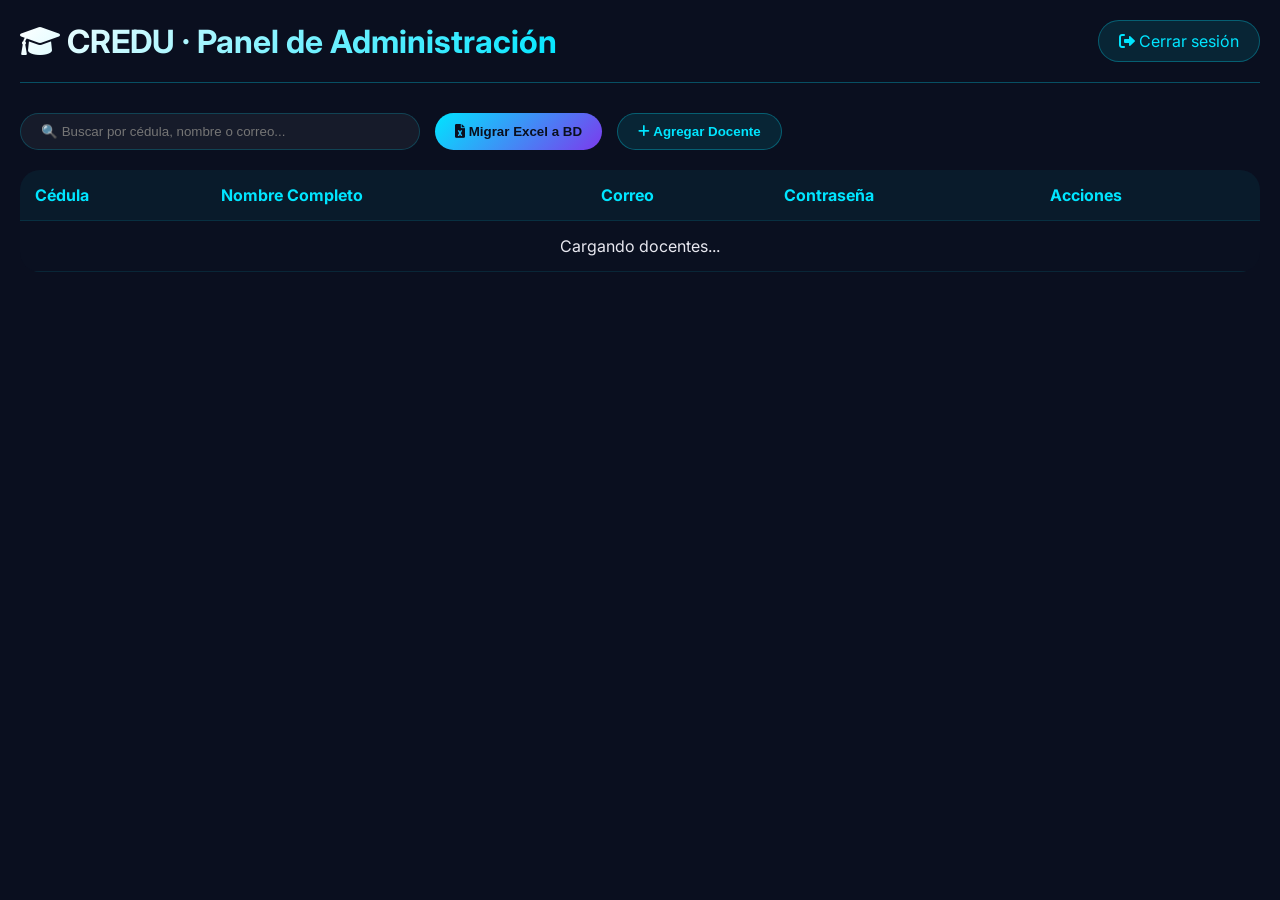
==== templates/admin.html @ 8aa24ecc "Migración de Excel y CRUD completo para docentes" ====
<!DOCTYPE html>
<html lang="es">
<head>
    <meta charset="UTF-8">
    <meta name="viewport" content="width=device-width, initial-scale=1.0">
    <title>CREDU · Panel de Administración</title>
    <link href="https://fonts.googleapis.com/css2?family=Inter:wght@300;400;500;600;700&display=swap" rel="stylesheet">
    <link rel="stylesheet" href="https://cdnjs.cloudflare.com/ajax/libs/font-awesome/6.0.0-beta3/css/all.min.css">
    <style>
        * {
            margin: 0;
            padding: 0;
            box-sizing: border-box;
        }
        body {
            font-family: 'Inter', sans-serif;
            background: #0a0f1f;
            color: #e8e8f0;
        }
        .container {
            max-width: 1400px;
            margin: 0 auto;
            padding: 20px;
        }
        .header {
            display: flex;
            justify-content: space-between;
            align-items: center;
            margin-bottom: 30px;
            padding-bottom: 20px;
            border-bottom: 1px solid rgba(0,229,255,0.3);
        }
        .header h1 {
            background: linear-gradient(135deg, #fff, #00e5ff);
            -webkit-background-clip: text;
            background-clip: text;
            color: transparent;
        }
        .btn-logout {
            background: rgba(0,229,255,0.1);
            border: 1px solid rgba(0,229,255,0.3);
            padding: 10px 20px;
            border-radius: 40px;
            color: #00e5ff;
            text-decoration: none;
        }
        .toolbar {
            display: flex;
            gap: 15px;
            margin-bottom: 20px;
            flex-wrap: wrap;
        }
        .btn {
            padding: 10px 20px;
            border-radius: 40px;
            border: none;
            font-weight: 600;
            cursor: pointer;
            transition: all 0.3s;
        }
        .btn-primary {
            background: linear-gradient(135deg, #00e5ff, #7c3aed);
            color: #0a0f1f;
        }
        .btn-secondary {
            background: rgba(0,229,255,0.1);
            border: 1px solid rgba(0,229,255,0.3);
            color: #00e5ff;
        }
        .search-box {
            flex: 1;
            max-width: 400px;
        }
        .search-box input {
            width: 100%;
            padding: 10px 20px;
            background: rgba(255,255,255,0.05);
            border: 1px solid rgba(0,229,255,0.2);
            border-radius: 40px;
            color: #e8e8f0;
            outline: none;
        }
        table {
            width: 100%;
            border-collapse: collapse;
            background: rgba(10,18,34,0.6);
            border-radius: 20px;
            overflow: hidden;
        }
        th, td {
            padding: 15px;
            text-align: left;
            border-bottom: 1px solid rgba(0,229,255,0.1);
        }
        th {
            color: #00e5ff;
            background: rgba(0,229,255,0.05);
        }
        .actions {
            display: flex;
            gap: 10px;
        }
        .actions button {
            background: none;
            border: none;
            cursor: pointer;
            font-size: 18px;
            padding: 5px;
        }
        .edit-btn { color: #f5c542; }
        .delete-btn { color: #e05a5a; }
        .modal {
            display: none;
            position: fixed;
            top: 0;
            left: 0;
            width: 100%;
            height: 100%;
            background: rgba(0,0,0,0.8);
            justify-content: center;
            align-items: center;
            z-index: 1000;
        }
        .modal-content {
            background: #0a1428;
            border-radius: 32px;
            padding: 30px;
            width: 100%;
            max-width: 500px;
            border: 1px solid rgba(0,229,255,0.3);
        }
        .modal-content h3 {
            margin-bottom: 20px;
            color: #00e5ff;
        }
        .modal-content input {
            width: 100%;
            padding: 12px;
            margin-bottom: 15px;
            background: rgba(255,255,255,0.05);
            border: 1px solid rgba(0,229,255,0.2);
            border-radius: 40px;
            color: #e8e8f0;
            outline: none;
        }
        .modal-actions {
            display: flex;
            gap: 15px;
            justify-content: flex-end;
        }
        .file-input {
            display: none;
        }
        .result-message {
            position: fixed;
            bottom: 20px;
            right: 20px;
            background: #10b981;
            color: white;
            padding: 12px 24px;
            border-radius: 40px;
            display: none;
            z-index: 1000;
        }
        @media (max-width: 768px) {
            .container { padding: 15px; }
            th, td { padding: 10px; font-size: 12px; }
            .toolbar { flex-direction: column; }
            .search-box { max-width: 100%; }
        }
    </style>
</head>
<body>
    <div class="container">
        <div class="header">
            <h1><i class="fas fa-graduation-cap"></i> CREDU · Panel de Administración</h1>
            <a href="/admin/logout" class="btn-logout"><i class="fas fa-sign-out-alt"></i> Cerrar sesión</a>
        </div>

        <div class="toolbar">
            <div class="search-box">
                <input type="text" id="searchInput" placeholder="🔍 Buscar por cédula, nombre o correo...">
            </div>
            <button class="btn btn-primary" id="migrarBtn">
                <i class="fas fa-file-excel"></i> Migrar Excel a BD
            </button>
            <button class="btn btn-secondary" id="agregarBtn">
                <i class="fas fa-plus"></i> Agregar Docente
            </button>
        </div>

        <div style="overflow-x: auto;">
            <table id="docentesTable">
                <thead>
                    <tr>
                        <th>Cédula</th>
                        <th>Nombre Completo</th>
                        <th>Correo</th>
                        <th>Contraseña</th>
                        <th>Acciones</th>
                    </tr>
                </thead>
                <tbody id="docentesBody">
                    <tr><td colspan="5" style="text-align:center;">Cargando docentes...</td></tr>
                </tbody>
            </table>
        </div>
    </div>

    <!-- Modal para agregar/editar -->
    <div id="modal" class="modal">
        <div class="modal-content">
            <h3 id="modalTitle">Agregar Docente</h3>
            <input type="text" id="modalCedula" placeholder="Cédula">
            <input type="text" id="modalNombre" placeholder="Nombre Completo">
            <input type="email" id="modalCorreo" placeholder="Correo">
            <input type="text" id="modalContrasena" placeholder="Contraseña">
            <div class="modal-actions">
                <button class="btn btn-secondary" id="modalCancelBtn">Cancelar</button>
                <button class="btn btn-primary" id="modalSaveBtn">Guardar</button>
            </div>
        </div>
    </div>

    <!-- Input file oculto para migrar Excel -->
    <input type="file" id="excelFile" class="file-input" accept=".xlsx, .xls">

    <!-- Mensaje de resultado -->
    <div id="resultMessage" class="result-message"></div>

    <script>
        let editingCedula = null;

        // Cargar docentes
        async function cargarDocentes() {
            const search = document.getElementById('searchInput').value;
            const response = await fetch(`/api/docentes?search=${encodeURIComponent(search)}`);
            const docentes = await response.json();
            
            const tbody = document.getElementById('docentesBody');
            if (docentes.length === 0) {
                tbody.innerHTML = '<tr><td colspan="5" style="text-align:center;">No hay docentes registrados</td></tr>';
                return;
            }
            
            tbody.innerHTML = docentes.map(d => `
                <tr>
                    <td>${d.cedula}</td>
                    <td>${d.nombre_completo}</td>
                    <td>${d.correo}</td>
                    <td>••••••••</td>
                    <td class="actions">
                        <button class="edit-btn" onclick="editarDocente('${d.cedula}', '${escapeHtml(d.nombre_completo)}', '${escapeHtml(d.correo)}')">
                            <i class="fas fa-edit"></i>
                        </button>
                        <button class="delete-btn" onclick="eliminarDocente('${d.cedula}')">
                            <i class="fas fa-trash"></i>
                        </button>
                    </td>
                </tr>
            `).join('');
        }

        function escapeHtml(str) {
            return str.replace(/['"]/g, '&quot;');
        }

        // Agregar docente
        document.getElementById('agregarBtn').onclick = () => {
            editingCedula = null;
            document.getElementById('modalTitle').innerText = 'Agregar Docente';
            document.getElementById('modalCedula').value = '';
            document.getElementById('modalNombre').value = '';
            document.getElementById('modalCorreo').value = '';
            document.getElementById('modalContrasena').value = '';
            document.getElementById('modalCedula').disabled = false;
            document.getElementById('modal').style.display = 'flex';
        };

        function editarDocente(cedula, nombre, correo) {
            editingCedula = cedula;
            document.getElementById('modalTitle').innerText = 'Editar Docente';
            document.getElementById('modalCedula').value = cedula;
            document.getElementById('modalNombre').value = nombre;
            document.getElementById('modalCorreo').value = correo;
            document.getElementById('modalContrasena').value = '';
            document.getElementById('modalCedula').disabled = true;
            document.getElementById('modal').style.display = 'flex';
        }

        // Guardar (agregar o editar)
        document.getElementById('modalSaveBtn').onclick = async () => {
            const data = {
                cedula: document.getElementById('modalCedula').value,
                nombre_completo: document.getElementById('modalNombre').value,
                correo: document.getElementById('modalCorreo').value,
                contrasena: document.getElementById('modalContrasena').value
            };
            
            if (!data.cedula || !data.nombre_completo || !data.correo || !data.contrasena) {
                mostrarMensaje('❌ Todos los campos son obligatorios', 'error');
                return;
            }
            
            let response;
            if (editingCedula) {
                response = await fetch(`/api/docentes/${editingCedula}`, {
                    method: 'PUT',
                    headers: { 'Content-Type': 'application/json' },
                    body: JSON.stringify(data)
                });
            } else {
                response = await fetch('/api/docentes', {
                    method: 'POST',
                    headers: { 'Content-Type': 'application/json' },
                    body: JSON.stringify(data)
                });
            }
            
            if (response.ok) {
                mostrarMensaje('✅ Docente guardado correctamente', 'success');
                document.getElementById('modal').style.display = 'none';
                cargarDocentes();
            } else {
                const error = await response.json();
                mostrarMensaje(`❌ Error: ${error.error}`, 'error');
            }
        };

        // Eliminar docente
        async function eliminarDocente(cedula) {
            if (!confirm(`¿Eliminar al docente con cédula ${cedula}?`)) return;
            
            const response = await fetch(`/api/docentes/${cedula}`, { method: 'DELETE' });
            if (response.ok) {
                mostrarMensaje('✅ Docente eliminado', 'success');
                cargarDocentes();
            } else {
                mostrarMensaje('❌ Error al eliminar', 'error');
            }
        }

        // Migrar Excel
        document.getElementById('migrarBtn').onclick = () => {
            document.getElementById('excelFile').click();
        };

        document.getElementById('excelFile').onchange = async (e) => {
            const file = e.target.files[0];
            if (!file) return;
            
            mostrarMensaje('📤 Subiendo archivo...', 'info');
            
            const formData = new FormData();
            formData.append('excel', file);
            
            try {
                const response = await fetch('/api/migrar-excel', {
                    method: 'POST',
                    body: formData
                });
                
                const result = await response.json();
                
                if (result.error) {
                    mostrarMensaje(`❌ ${result.error}`, 'error');
                } else {
                    mostrarMensaje(`✅ ${result.mensaje}: ${result.migrados} docentes migrados, ${result.errores} errores`, 'success');
                    cargarDocentes();
                }
            } catch (error) {
                mostrarMensaje('❌ Error al subir el archivo', 'error');
            }
            
            document.getElementById('excelFile').value = '';
        };

        // Mostrar mensaje flotante
        function mostrarMensaje(texto, tipo) {
            const msg = document.getElementById('resultMessage');
            msg.textContent = texto;
            msg.style.background = tipo === 'error' ? '#e05a5a' : tipo === 'info' ? '#f5c542' : '#10b981';
            msg.style.display = 'block';
            setTimeout(() => {
                msg.style.display = 'none';
            }, 4000);
        }

        // Cerrar modal
        document.getElementById('modalCancelBtn').onclick = () => {
            document.getElementById('modal').style.display = 'none';
        };
        window.onclick = (e) => {
            if (e.target === document.getElementById('modal')) {
                document.getElementById('modal').style.display = 'none';
            }
        };

        // Buscador en tiempo real
        document.getElementById('searchInput').addEventListener('input', () => {
            cargarDocentes();
        });

        // Cargar datos al iniciar
        cargarDocentes();
    </script>
</body>
</html>
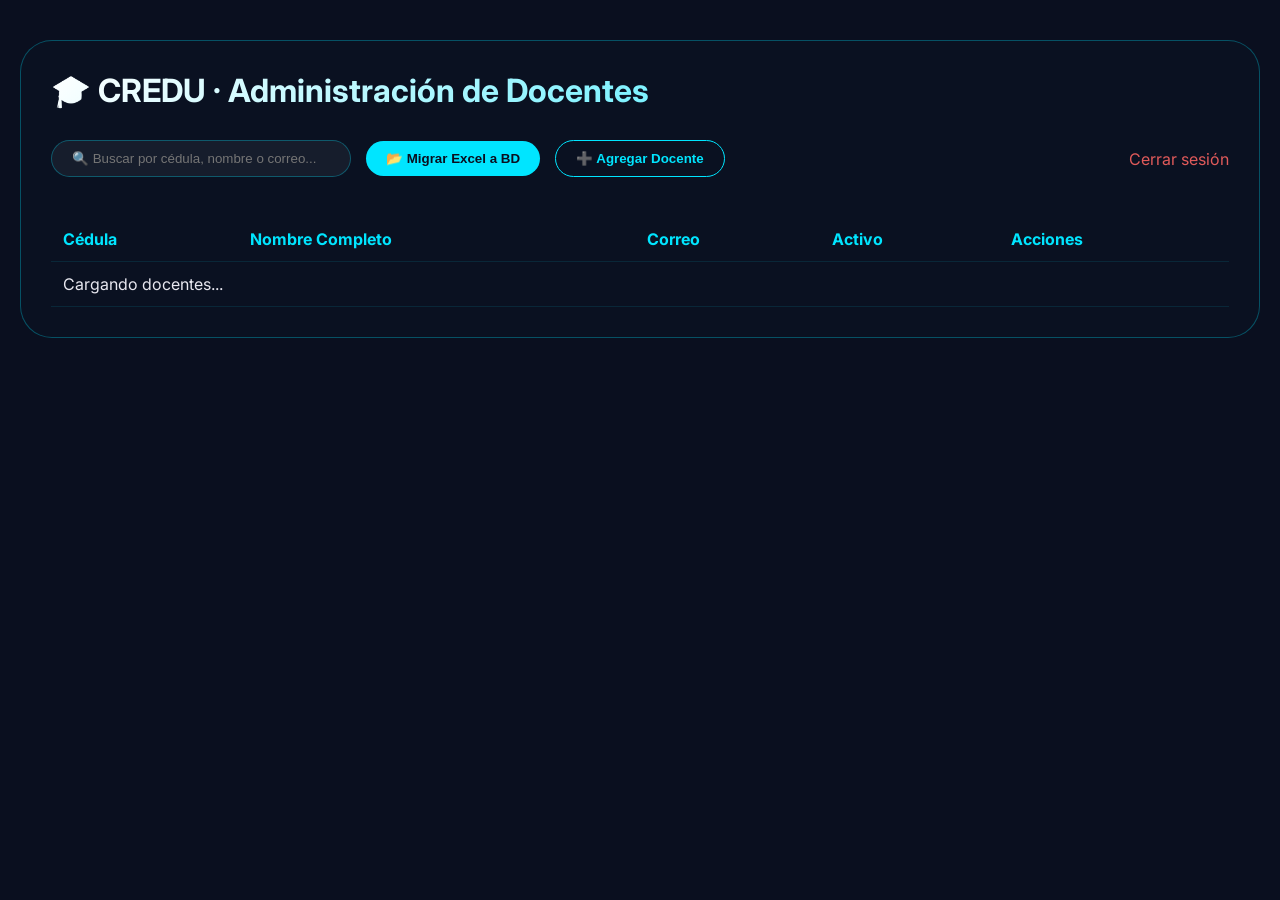
==== commit b604a530: "CREDU admin completo con migración Excel" ====
--- a/templates/admin.html
+++ b/templates/admin.html
@@ -3,406 +3,165 @@
 <head>
     <meta charset="UTF-8">
     <meta name="viewport" content="width=device-width, initial-scale=1.0">
-    <title>CREDU · Panel de Administración</title>
-    <link href="https://fonts.googleapis.com/css2?family=Inter:wght@300;400;500;600;700&display=swap" rel="stylesheet">
-    <link rel="stylesheet" href="https://cdnjs.cloudflare.com/ajax/libs/font-awesome/6.0.0-beta3/css/all.min.css">
+    <title>CREDU · Administración de Docentes</title>
+    <link href="https://fonts.googleapis.com/css2?family=Inter:wght@300;400;600;700&display=swap" rel="stylesheet">
     <style>
-        * {
-            margin: 0;
-            padding: 0;
-            box-sizing: border-box;
-        }
-        body {
-            font-family: 'Inter', sans-serif;
-            background: #0a0f1f;
-            color: #e8e8f0;
-        }
-        .container {
-            max-width: 1400px;
-            margin: 0 auto;
-            padding: 20px;
-        }
-        .header {
-            display: flex;
-            justify-content: space-between;
-            align-items: center;
-            margin-bottom: 30px;
-            padding-bottom: 20px;
-            border-bottom: 1px solid rgba(0,229,255,0.3);
-        }
-        .header h1 {
-            background: linear-gradient(135deg, #fff, #00e5ff);
-            -webkit-background-clip: text;
-            background-clip: text;
-            color: transparent;
-        }
-        .btn-logout {
-            background: rgba(0,229,255,0.1);
-            border: 1px solid rgba(0,229,255,0.3);
-            padding: 10px 20px;
-            border-radius: 40px;
-            color: #00e5ff;
-            text-decoration: none;
-        }
-        .toolbar {
-            display: flex;
-            gap: 15px;
-            margin-bottom: 20px;
-            flex-wrap: wrap;
-        }
-        .btn {
-            padding: 10px 20px;
-            border-radius: 40px;
-            border: none;
-            font-weight: 600;
-            cursor: pointer;
-            transition: all 0.3s;
-        }
-        .btn-primary {
-            background: linear-gradient(135deg, #00e5ff, #7c3aed);
-            color: #0a0f1f;
-        }
-        .btn-secondary {
-            background: rgba(0,229,255,0.1);
-            border: 1px solid rgba(0,229,255,0.3);
-            color: #00e5ff;
-        }
-        .search-box {
-            flex: 1;
-            max-width: 400px;
-        }
-        .search-box input {
-            width: 100%;
-            padding: 10px 20px;
-            background: rgba(255,255,255,0.05);
-            border: 1px solid rgba(0,229,255,0.2);
-            border-radius: 40px;
-            color: #e8e8f0;
-            outline: none;
-        }
-        table {
-            width: 100%;
-            border-collapse: collapse;
-            background: rgba(10,18,34,0.6);
-            border-radius: 20px;
-            overflow: hidden;
-        }
-        th, td {
-            padding: 15px;
-            text-align: left;
-            border-bottom: 1px solid rgba(0,229,255,0.1);
-        }
-        th {
-            color: #00e5ff;
-            background: rgba(0,229,255,0.05);
-        }
-        .actions {
-            display: flex;
-            gap: 10px;
-        }
-        .actions button {
-            background: none;
-            border: none;
-            cursor: pointer;
-            font-size: 18px;
-            padding: 5px;
-        }
+        * { margin: 0; padding: 0; box-sizing: border-box; }
+        body { font-family: 'Inter', sans-serif; background: #0a0f1f; color: #e8e8f0; padding: 40px 20px; }
+        .container { max-width: 1400px; margin: 0 auto; background: rgba(10,18,34,0.9); border-radius: 32px; padding: 30px; border: 1px solid rgba(0,229,255,0.3); }
+        h1 { background: linear-gradient(135deg,#fff,#00e5ff); -webkit-background-clip: text; background-clip: text; color: transparent; margin-bottom: 30px; }
+        .toolbar { display: flex; gap: 15px; margin-bottom: 20px; flex-wrap: wrap; align-items: center; }
+        .btn { padding: 10px 20px; border-radius: 40px; border: none; cursor: pointer; font-weight: 600; background: #00e5ff; color: #0a0f1f; transition: 0.3s; }
+        .btn-outline { background: transparent; border: 1px solid #00e5ff; color: #00e5ff; }
+        .btn:hover { transform: translateY(-2px); box-shadow: 0 5px 15px rgba(0,229,255,0.3); }
+        .search-box input { width: 300px; padding: 10px 20px; background: rgba(255,255,255,0.05); border: 1px solid rgba(0,229,255,0.3); border-radius: 40px; color: #e8e8f0; }
+        table { width: 100%; border-collapse: collapse; margin-top: 20px; }
+        th, td { padding: 12px; text-align: left; border-bottom: 1px solid rgba(0,229,255,0.1); }
+        th { color: #00e5ff; }
+        .edit-btn, .delete-btn { background: none; border: none; cursor: pointer; font-size: 18px; margin: 0 5px; }
         .edit-btn { color: #f5c542; }
         .delete-btn { color: #e05a5a; }
-        .modal {
-            display: none;
-            position: fixed;
-            top: 0;
-            left: 0;
-            width: 100%;
-            height: 100%;
-            background: rgba(0,0,0,0.8);
-            justify-content: center;
-            align-items: center;
-            z-index: 1000;
-        }
-        .modal-content {
-            background: #0a1428;
-            border-radius: 32px;
-            padding: 30px;
-            width: 100%;
-            max-width: 500px;
-            border: 1px solid rgba(0,229,255,0.3);
-        }
-        .modal-content h3 {
-            margin-bottom: 20px;
-            color: #00e5ff;
-        }
-        .modal-content input {
-            width: 100%;
-            padding: 12px;
-            margin-bottom: 15px;
-            background: rgba(255,255,255,0.05);
-            border: 1px solid rgba(0,229,255,0.2);
-            border-radius: 40px;
-            color: #e8e8f0;
-            outline: none;
-        }
-        .modal-actions {
-            display: flex;
-            gap: 15px;
-            justify-content: flex-end;
-        }
-        .file-input {
-            display: none;
-        }
-        .result-message {
-            position: fixed;
-            bottom: 20px;
-            right: 20px;
-            background: #10b981;
-            color: white;
-            padding: 12px 24px;
-            border-radius: 40px;
-            display: none;
-            z-index: 1000;
-        }
-        @media (max-width: 768px) {
-            .container { padding: 15px; }
-            th, td { padding: 10px; font-size: 12px; }
-            .toolbar { flex-direction: column; }
-            .search-box { max-width: 100%; }
-        }
+        .modal { display: none; position: fixed; top: 0; left: 0; width: 100%; height: 100%; background: rgba(0,0,0,0.8); justify-content: center; align-items: center; z-index: 1000; }
+        .modal-content { background: #0a1428; padding: 30px; border-radius: 24px; width: 400px; border: 1px solid rgba(0,229,255,0.3); }
+        .modal-content input { width: 100%; padding: 10px; margin-bottom: 15px; background: rgba(255,255,255,0.05); border: 1px solid rgba(0,229,255,0.3); border-radius: 40px; color: #e8e8f0; }
+        .file-input { display: none; }
+        @media (max-width: 768px) { .container { padding: 20px; } .toolbar { flex-direction: column; } .search-box input { width: 100%; } }
     </style>
 </head>
 <body>
-    <div class="container">
-        <div class="header">
-            <h1><i class="fas fa-graduation-cap"></i> CREDU · Panel de Administración</h1>
-            <a href="/admin/logout" class="btn-logout"><i class="fas fa-sign-out-alt"></i> Cerrar sesión</a>
+<div class="container">
+    <h1>🎓 CREDU · Administración de Docentes</h1>
+
+    <div class="toolbar">
+        <div class="search-box">
+            <input type="text" id="searchInput" placeholder="🔍 Buscar por cédula, nombre o correo...">
         </div>
+        <button class="btn" id="migrarBtn">📂 Migrar Excel a BD</button>
+        <button class="btn btn-outline" id="agregarBtn">➕ Agregar Docente</button>
+        <a href="/admin/logout" style="margin-left: auto; color: #e05a5a; text-decoration: none;">Cerrar sesión</a>
+    </div>
 
-        <div class="toolbar">
-            <div class="search-box">
-                <input type="text" id="searchInput" placeholder="🔍 Buscar por cédula, nombre o correo...">
-            </div>
-            <button class="btn btn-primary" id="migrarBtn">
-                <i class="fas fa-file-excel"></i> Migrar Excel a BD
-            </button>
-            <button class="btn btn-secondary" id="agregarBtn">
-                <i class="fas fa-plus"></i> Agregar Docente
-            </button>
-        </div>
+    <div style="overflow-x: auto;">
+        <table id="docentesTable">
+            <thead><tr><th>Cédula</th><th>Nombre Completo</th><th>Correo</th><th>Activo</th><th>Acciones</th></tr></thead>
+            <tbody id="docentesBody"><tr><td colspan="5">Cargando docentes...</td></tr></tbody>
+        </table>
+    </div>
+</div>
 
-        <div style="overflow-x: auto;">
-            <table id="docentesTable">
-                <thead>
-                    <tr>
-                        <th>Cédula</th>
-                        <th>Nombre Completo</th>
-                        <th>Correo</th>
-                        <th>Contraseña</th>
-                        <th>Acciones</th>
-                    </tr>
-                </thead>
-                <tbody id="docentesBody">
-                    <tr><td colspan="5" style="text-align:center;">Cargando docentes...</td></tr>
-                </tbody>
-            </table>
+<input type="file" id="excelFile" class="file-input" accept=".xlsx,.xls">
+
+<div id="modal" class="modal">
+    <div class="modal-content">
+        <h3 id="modalTitle">Agregar Docente</h3>
+        <input type="text" id="modalCedula" placeholder="Cédula *" autocomplete="off">
+        <input type="text" id="modalNombre" placeholder="Nombre Completo *">
+        <input type="email" id="modalCorreo" placeholder="Correo *">
+        <input type="text" id="modalContrasena" placeholder="Contraseña *">
+        <div style="display: flex; gap: 10px; justify-content: flex-end; margin-top: 20px;">
+            <button class="btn-outline" id="modalCancelBtn">Cancelar</button>
+            <button class="btn" id="modalSaveBtn">Guardar</button>
         </div>
     </div>
+</div>
 
-    <!-- Modal para agregar/editar -->
-    <div id="modal" class="modal">
-        <div class="modal-content">
-            <h3 id="modalTitle">Agregar Docente</h3>
-            <input type="text" id="modalCedula" placeholder="Cédula">
-            <input type="text" id="modalNombre" placeholder="Nombre Completo">
-            <input type="email" id="modalCorreo" placeholder="Correo">
-            <input type="text" id="modalContrasena" placeholder="Contraseña">
-            <div class="modal-actions">
-                <button class="btn btn-secondary" id="modalCancelBtn">Cancelar</button>
-                <button class="btn btn-primary" id="modalSaveBtn">Guardar</button>
-            </div>
-        </div>
-    </div>
+<script>
+    let editingCedula = null;
 
-    <!-- Input file oculto para migrar Excel -->
-    <input type="file" id="excelFile" class="file-input" accept=".xlsx, .xls">
+    async function cargarDocentes() {
+        const search = document.getElementById('searchInput').value;
+        const res = await fetch(`/api/docentes?search=${encodeURIComponent(search)}`);
+        const docentes = await res.json();
+        const tbody = document.getElementById('docentesBody');
+        if (!docentes.length) { tbody.innerHTML = '<tr><td colspan="5">No hay docentes registrados</td></tr>'; return; }
+        tbody.innerHTML = docentes.map(d => `
+            <tr>
+                <td>${escapeHtml(d.cedula)}</td>
+                <td>${escapeHtml(d.nombre_completo)}</td>
+                <td>${escapeHtml(d.correo)}</td>
+                <td>✅</td>
+                <td>
+                    <button class="edit-btn" onclick='editarDocente(${JSON.stringify(d)})'>✏️</button>
+                    <button class="delete-btn" onclick="eliminarDocente('${escapeHtml(d.cedula)}')">🗑️</button>
+                </td>
+            </tr>
+        `).join('');
+    }
 
-    <!-- Mensaje de resultado -->
-    <div id="resultMessage" class="result-message"></div>
+    function escapeHtml(str) { return str.replace(/[&<>]/g, function(m){if(m==='&') return '&amp;'; if(m==='<') return '&lt;'; if(m==='>') return '&gt;'; return m;}); }
 
-    <script>
-        let editingCedula = null;
+    window.editarDocente = (d) => {
+        editingCedula = d.cedula;
+        document.getElementById('modalTitle').innerText = 'Editar Docente';
+        document.getElementById('modalCedula').value = d.cedula;
+        document.getElementById('modalNombre').value = d.nombre_completo;
+        document.getElementById('modalCorreo').value = d.correo;
+        document.getElementById('modalContrasena').value = '';
+        document.getElementById('modalCedula').disabled = true;
+        document.getElementById('modal').style.display = 'flex';
+    };
 
-        // Cargar docentes
-        async function cargarDocentes() {
-            const search = document.getElementById('searchInput').value;
-            const response = await fetch(`/api/docentes?search=${encodeURIComponent(search)}`);
-            const docentes = await response.json();
-            
-            const tbody = document.getElementById('docentesBody');
-            if (docentes.length === 0) {
-                tbody.innerHTML = '<tr><td colspan="5" style="text-align:center;">No hay docentes registrados</td></tr>';
-                return;
-            }
-            
-            tbody.innerHTML = docentes.map(d => `
-                <tr>
-                    <td>${d.cedula}</td>
-                    <td>${d.nombre_completo}</td>
-                    <td>${d.correo}</td>
-                    <td>••••••••</td>
-                    <td class="actions">
-                        <button class="edit-btn" onclick="editarDocente('${d.cedula}', '${escapeHtml(d.nombre_completo)}', '${escapeHtml(d.correo)}')">
-                            <i class="fas fa-edit"></i>
-                        </button>
-                        <button class="delete-btn" onclick="eliminarDocente('${d.cedula}')">
-                            <i class="fas fa-trash"></i>
-                        </button>
-                    </td>
-                </tr>
-            `).join('');
+    window.eliminarDocente = async (cedula) => {
+        if (!confirm('¿Eliminar este docente?')) return;
+        await fetch(`/api/docentes/${cedula}`, { method: 'DELETE' });
+        cargarDocentes();
+    };
+
+    document.getElementById('agregarBtn').onclick = () => {
+        editingCedula = null;
+        document.getElementById('modalTitle').innerText = 'Agregar Docente';
+        document.getElementById('modalCedula').value = '';
+        document.getElementById('modalNombre').value = '';
+        document.getElementById('modalCorreo').value = '';
+        document.getElementById('modalContrasena').value = '';
+        document.getElementById('modalCedula').disabled = false;
+        document.getElementById('modal').style.display = 'flex';
+    };
+
+    document.getElementById('modalSaveBtn').onclick = async () => {
+        const data = {
+            cedula: document.getElementById('modalCedula').value.trim(),
+            nombre_completo: document.getElementById('modalNombre').value.trim(),
+            correo: document.getElementById('modalCorreo').value.trim(),
+            contrasena: document.getElementById('modalContrasena').value.trim()
+        };
+        if (!data.cedula || !data.nombre_completo || !data.correo || !data.contrasena) {
+            alert('Todos los campos son obligatorios');
+            return;
         }
+        let url = '/api/docentes';
+        let method = 'POST';
+        if (editingCedula) { url = `/api/docentes/${editingCedula}`; method = 'PUT'; }
+        const res = await fetch(url, { method, headers: { 'Content-Type': 'application/json' }, body: JSON.stringify(data) });
+        if (res.ok) {
+            document.getElementById('modal').style.display = 'none';
+            cargarDocentes();
+        } else { alert('Error al guardar'); }
+    };
 
-        function escapeHtml(str) {
-            return str.replace(/['"]/g, '&quot;');
-        }
+    document.getElementById('modalCancelBtn').onclick = () => document.getElementById('modal').style.display = 'none';
+    window.onclick = (e) => { if (e.target === document.getElementById('modal')) document.getElementById('modal').style.display = 'none'; };
+    document.getElementById('searchInput').addEventListener('input', cargarDocentes);
 
-        // Agregar docente
-        document.getElementById('agregarBtn').onclick = () => {
-            editingCedula = null;
-            document.getElementById('modalTitle').innerText = 'Agregar Docente';
-            document.getElementById('modalCedula').value = '';
-            document.getElementById('modalNombre').value = '';
-            document.getElementById('modalCorreo').value = '';
-            document.getElementById('modalContrasena').value = '';
-            document.getElementById('modalCedula').disabled = false;
-            document.getElementById('modal').style.display = 'flex';
-        };
+    document.getElementById('migrarBtn').onclick = () => document.getElementById('excelFile').click();
+    document.getElementById('excelFile').onchange = async (e) => {
+        const file = e.target.files[0];
+        if (!file) return;
+        const formData = new FormData();
+        formData.append('excel', file);
+        const btn = document.getElementById('migrarBtn');
+        btn.textContent = '⏳ Subiendo...';
+        btn.disabled = true;
+        const res = await fetch('/api/migrar-excel', { method: 'POST', body: formData });
+        const result = await res.json();
+        alert(result.mensaje || `✅ ${result.migrados} docentes migrados, ${result.errores} errores`);
+        btn.textContent = '📂 Migrar Excel a BD';
+        btn.disabled = false;
+        cargarDocentes();
+        document.getElementById('excelFile').value = '';
+    };
 
-        function editarDocente(cedula, nombre, correo) {
-            editingCedula = cedula;
-            document.getElementById('modalTitle').innerText = 'Editar Docente';
-            document.getElementById('modalCedula').value = cedula;
-            document.getElementById('modalNombre').value = nombre;
-            document.getElementById('modalCorreo').value = correo;
-            document.getElementById('modalContrasena').value = '';
-            document.getElementById('modalCedula').disabled = true;
-            document.getElementById('modal').style.display = 'flex';
-        }
-
-        // Guardar (agregar o editar)
-        document.getElementById('modalSaveBtn').onclick = async () => {
-            const data = {
-                cedula: document.getElementById('modalCedula').value,
-                nombre_completo: document.getElementById('modalNombre').value,
-                correo: document.getElementById('modalCorreo').value,
-                contrasena: document.getElementById('modalContrasena').value
-            };
-            
-            if (!data.cedula || !data.nombre_completo || !data.correo || !data.contrasena) {
-                mostrarMensaje('❌ Todos los campos son obligatorios', 'error');
-                return;
-            }
-            
-            let response;
-            if (editingCedula) {
-                response = await fetch(`/api/docentes/${editingCedula}`, {
-                    method: 'PUT',
-                    headers: { 'Content-Type': 'application/json' },
-                    body: JSON.stringify(data)
-                });
-            } else {
-                response = await fetch('/api/docentes', {
-                    method: 'POST',
-                    headers: { 'Content-Type': 'application/json' },
-                    body: JSON.stringify(data)
-                });
-            }
-            
-            if (response.ok) {
-                mostrarMensaje('✅ Docente guardado correctamente', 'success');
-                document.getElementById('modal').style.display = 'none';
-                cargarDocentes();
-            } else {
-                const error = await response.json();
-                mostrarMensaje(`❌ Error: ${error.error}`, 'error');
-            }
-        };
-
-        // Eliminar docente
-        async function eliminarDocente(cedula) {
-            if (!confirm(`¿Eliminar al docente con cédula ${cedula}?`)) return;
-            
-            const response = await fetch(`/api/docentes/${cedula}`, { method: 'DELETE' });
-            if (response.ok) {
-                mostrarMensaje('✅ Docente eliminado', 'success');
-                cargarDocentes();
-            } else {
-                mostrarMensaje('❌ Error al eliminar', 'error');
-            }
-        }
-
-        // Migrar Excel
-        document.getElementById('migrarBtn').onclick = () => {
-            document.getElementById('excelFile').click();
-        };
-
-        document.getElementById('excelFile').onchange = async (e) => {
-            const file = e.target.files[0];
-            if (!file) return;
-            
-            mostrarMensaje('📤 Subiendo archivo...', 'info');
-            
-            const formData = new FormData();
-            formData.append('excel', file);
-            
-            try {
-                const response = await fetch('/api/migrar-excel', {
-                    method: 'POST',
-                    body: formData
-                });
-                
-                const result = await response.json();
-                
-                if (result.error) {
-                    mostrarMensaje(`❌ ${result.error}`, 'error');
-                } else {
-                    mostrarMensaje(`✅ ${result.mensaje}: ${result.migrados} docentes migrados, ${result.errores} errores`, 'success');
-                    cargarDocentes();
-                }
-            } catch (error) {
-                mostrarMensaje('❌ Error al subir el archivo', 'error');
-            }
-            
-            document.getElementById('excelFile').value = '';
-        };
-
-        // Mostrar mensaje flotante
-        function mostrarMensaje(texto, tipo) {
-            const msg = document.getElementById('resultMessage');
-            msg.textContent = texto;
-            msg.style.background = tipo === 'error' ? '#e05a5a' : tipo === 'info' ? '#f5c542' : '#10b981';
-            msg.style.display = 'block';
-            setTimeout(() => {
-                msg.style.display = 'none';
-            }, 4000);
-        }
-
-        // Cerrar modal
-        document.getElementById('modalCancelBtn').onclick = () => {
-            document.getElementById('modal').style.display = 'none';
-        };
-        window.onclick = (e) => {
-            if (e.target === document.getElementById('modal')) {
-                document.getElementById('modal').style.display = 'none';
-            }
-        };
-
-        // Buscador en tiempo real
-        document.getElementById('searchInput').addEventListener('input', () => {
-            cargarDocentes();
-        });
-
-        // Cargar datos al iniciar
-        cargarDocentes();
-    </script>
+    cargarDocentes();
+</script>
 </body>
 </html>
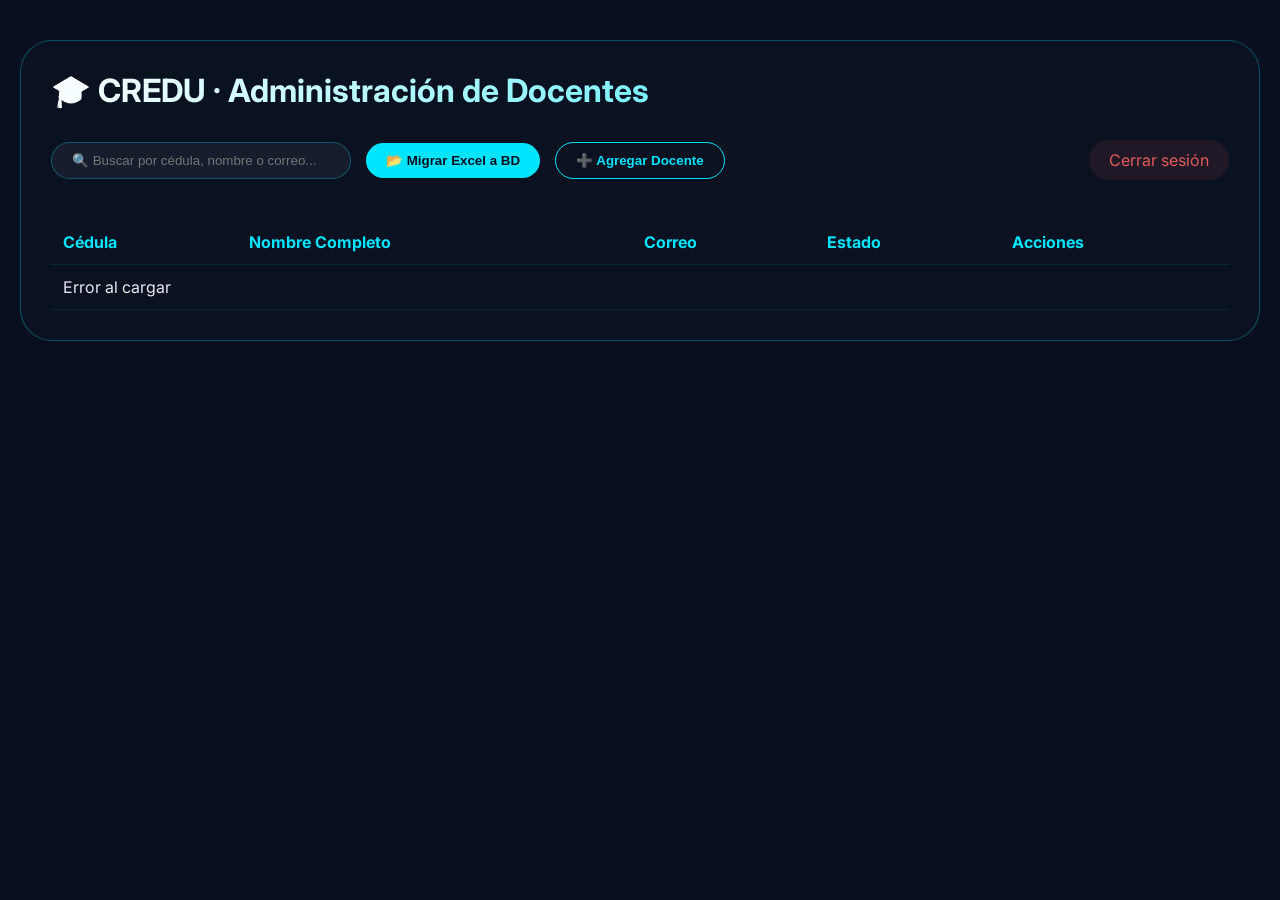
==== commit 54033e9f: "CREDU completo con tabla inicializada y manejo de errores" ====
--- a/templates/admin.html
+++ b/templates/admin.html
@@ -25,6 +25,8 @@
         .modal-content { background: #0a1428; padding: 30px; border-radius: 24px; width: 400px; border: 1px solid rgba(0,229,255,0.3); }
         .modal-content input { width: 100%; padding: 10px; margin-bottom: 15px; background: rgba(255,255,255,0.05); border: 1px solid rgba(0,229,255,0.3); border-radius: 40px; color: #e8e8f0; }
         .file-input { display: none; }
+        .logout-link { margin-left: auto; color: #e05a5a; text-decoration: none; padding: 10px 20px; border-radius: 40px; background: rgba(224,90,90,0.1); }
+        .logout-link:hover { background: rgba(224,90,90,0.2); }
         @media (max-width: 768px) { .container { padding: 20px; } .toolbar { flex-direction: column; } .search-box input { width: 100%; } }
     </style>
 </head>
@@ -38,12 +40,12 @@
         </div>
         <button class="btn" id="migrarBtn">📂 Migrar Excel a BD</button>
         <button class="btn btn-outline" id="agregarBtn">➕ Agregar Docente</button>
-        <a href="/admin/logout" style="margin-left: auto; color: #e05a5a; text-decoration: none;">Cerrar sesión</a>
+        <a href="/admin/logout" class="logout-link">Cerrar sesión</a>
     </div>
 
     <div style="overflow-x: auto;">
         <table id="docentesTable">
-            <thead><tr><th>Cédula</th><th>Nombre Completo</th><th>Correo</th><th>Activo</th><th>Acciones</th></tr></thead>
+            <thead><tr><th>Cédula</th><th>Nombre Completo</th><th>Correo</th><th>Estado</th><th>Acciones</th></tr></thead>
             <tbody id="docentesBody"><tr><td colspan="5">Cargando docentes...</td></tr></tbody>
         </table>
     </div>
@@ -71,6 +73,7 @@
     async function cargarDocentes() {
         const search = document.getElementById('searchInput').value;
         const res = await fetch(`/api/docentes?search=${encodeURIComponent(search)}`);
+        if (!res.ok) { document.getElementById('docentesBody').innerHTML = '<tr><td colspan="5">Error al cargar</td></tr>'; return; }
         const docentes = await res.json();
         const tbody = document.getElementById('docentesBody');
         if (!docentes.length) { tbody.innerHTML = '<tr><td colspan="5">No hay docentes registrados</td></tr>'; return; }
@@ -79,7 +82,7 @@
                 <td>${escapeHtml(d.cedula)}</td>
                 <td>${escapeHtml(d.nombre_completo)}</td>
                 <td>${escapeHtml(d.correo)}</td>
-                <td>✅</td>
+                <td>✅ Activo</td>
                 <td>
                     <button class="edit-btn" onclick='editarDocente(${JSON.stringify(d)})'>✏️</button>
                     <button class="delete-btn" onclick="eliminarDocente('${escapeHtml(d.cedula)}')">🗑️</button>
@@ -88,7 +91,10 @@
         `).join('');
     }
 
-    function escapeHtml(str) { return str.replace(/[&<>]/g, function(m){if(m==='&') return '&amp;'; if(m==='<') return '&lt;'; if(m==='>') return '&gt;'; return m;}); }
+    function escapeHtml(str) { 
+        if (!str) return '';
+        return str.replace(/[&<>]/g, function(m){if(m==='&') return '&amp;'; if(m==='<') return '&lt;'; if(m==='>') return '&gt;'; return m;});
+    }
 
     window.editarDocente = (d) => {
         editingCedula = d.cedula;
@@ -136,7 +142,7 @@
         if (res.ok) {
             document.getElementById('modal').style.display = 'none';
             cargarDocentes();
-        } else { alert('Error al guardar'); }
+        } else { const err = await res.json(); alert('Error: ' + (err.error || 'desconocido')); }
     };
 
     document.getElementById('modalCancelBtn').onclick = () => document.getElementById('modal').style.display = 'none';
@@ -152,9 +158,11 @@
         const btn = document.getElementById('migrarBtn');
         btn.textContent = '⏳ Subiendo...';
         btn.disabled = true;
-        const res = await fetch('/api/migrar-excel', { method: 'POST', body: formData });
-        const result = await res.json();
-        alert(result.mensaje || `✅ ${result.migrados} docentes migrados, ${result.errores} errores`);
+        try {
+            const res = await fetch('/api/migrar-excel', { method: 'POST', body: formData });
+            const result = await res.json();
+            alert(result.mensaje || `✅ ${result.migrados} docentes migrados, ${result.errores} errores`);
+        } catch(err) { alert('Error al subir el archivo'); }
         btn.textContent = '📂 Migrar Excel a BD';
         btn.disabled = false;
         cargarDocentes();
